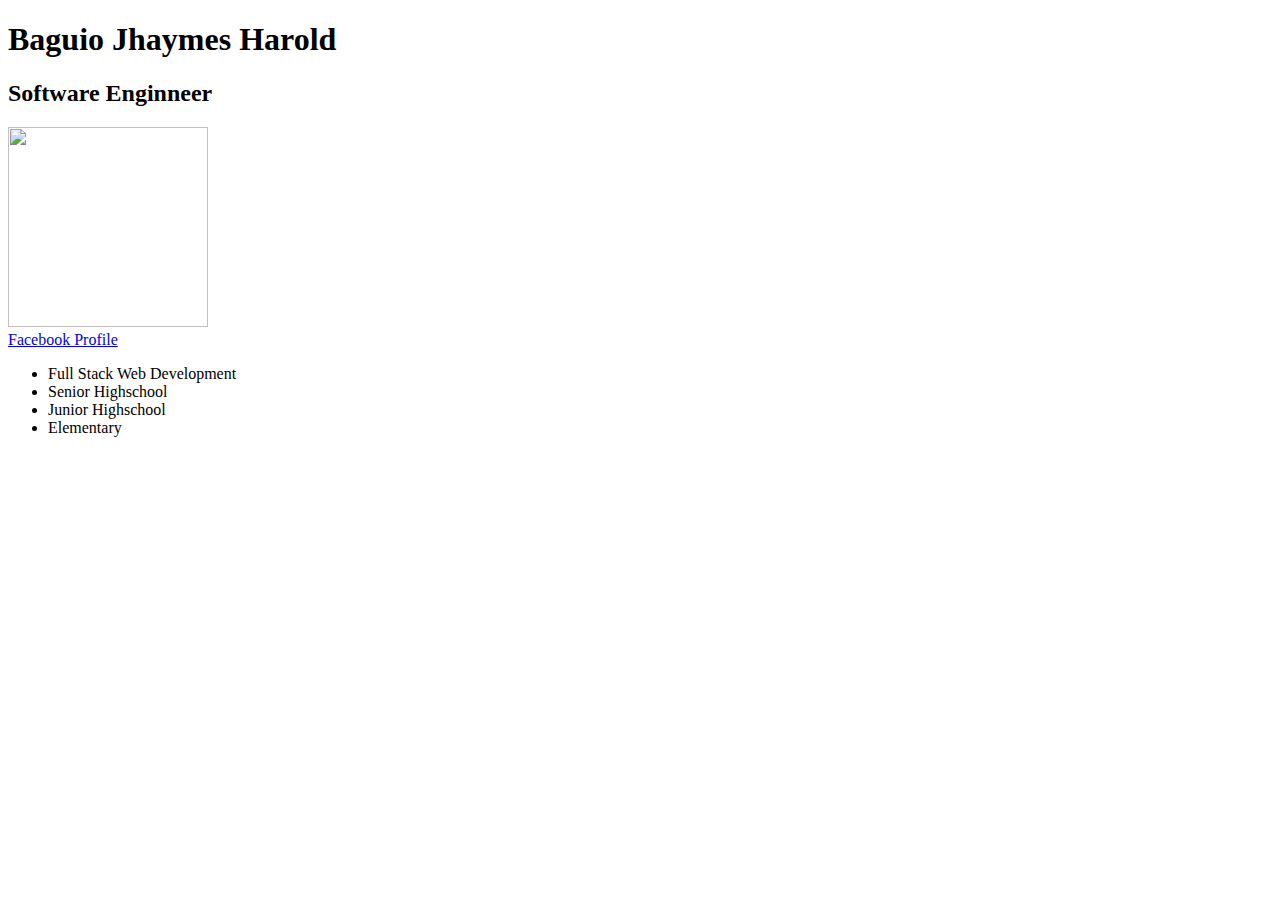
==== exercise1 copy.html @ 3f9211d0 "third commit" ====
<!DOCTYPE html>
<html>
  <head>
    <title>Baguio Jhaymes Harold</title>
  </head>
  <body>
        <div>

          <h1>Baguio Jhaymes Harold</h1>  
          <h2>Software Enginneer</h2>

          
          <!-- Selfie Photo Set Size 200 by 200 -->
          <a href="https://www.facebook.com/profile.php?id=100008612195071" target="_blank" title="Profile Picture"> <img src="/Images/Tesda.jpg" height="200"  width="200" alt="">
          <!-- yung link pweding maging wraper ng image sa loob -->
          

          <div>
            <!-- <p>Punta ka Dito</p> -->
            <a href="https://www.facebook.com/profile.php?id=100008612195071" target="_blank" title="Go To Facebook">Facebook Profile</a>
           </div>
          
          <ul>
            <!-- Educational Attainment From Recent Pabalik -->
                <li>Full Stack Web Development</li>
                <li>Senior Highschool</li>
                <li>Junior Highschool</li>
                <li>Elementary</li>
          </ul>
          
        </div>
  </body>
</html>
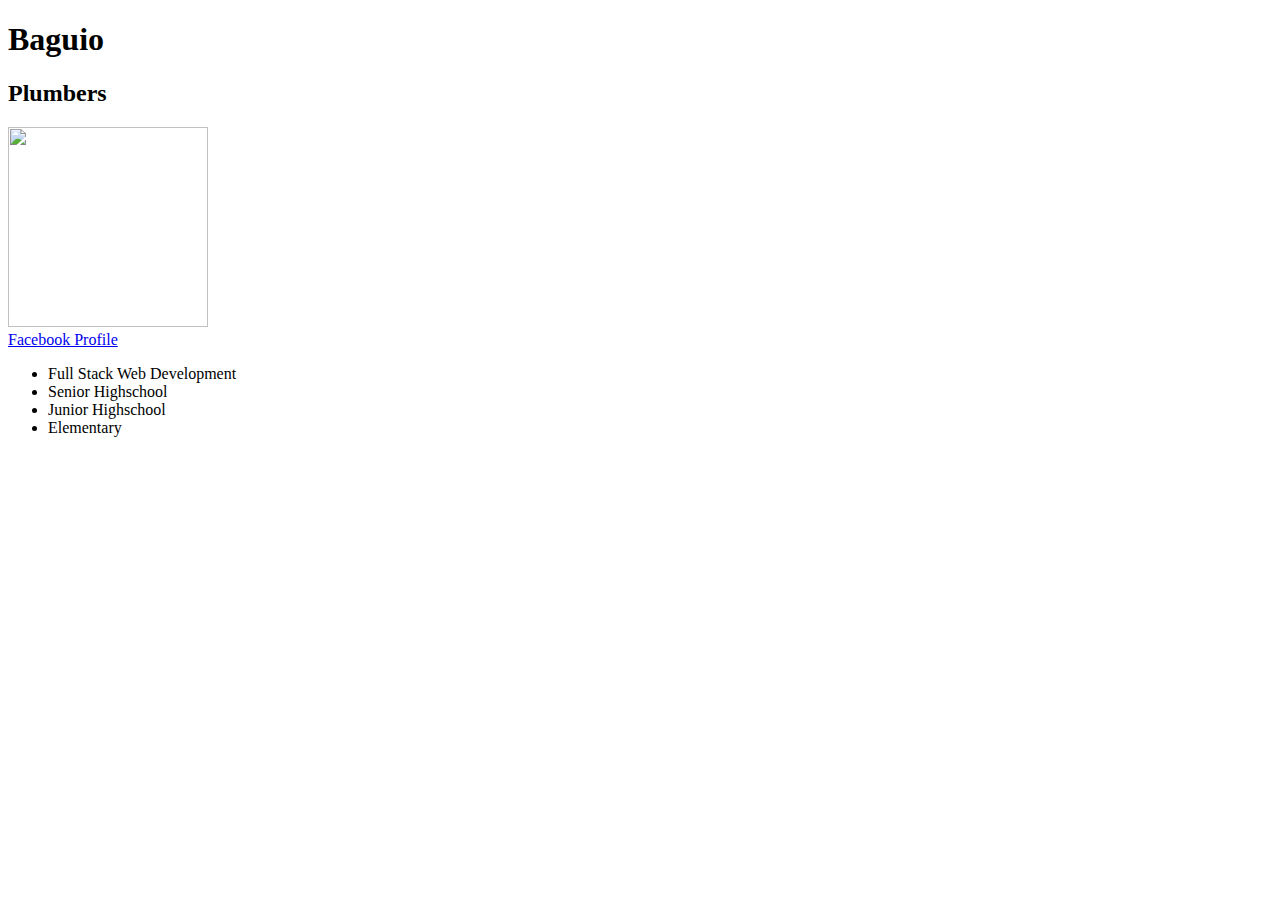
==== commit acc693b0: "modified" ====
--- a/exercise1 copy.html
+++ b/exercise1 copy.html
@@ -6,8 +6,8 @@
   <body>
         <div>
 
-          <h1>Baguio Jhaymes Harold</h1>  
-          <h2>Software Enginneer</h2>
+          <h1>Baguio</h1>  
+          <h2>Plumbers</h2>
 
           
           <!-- Selfie Photo Set Size 200 by 200 -->
